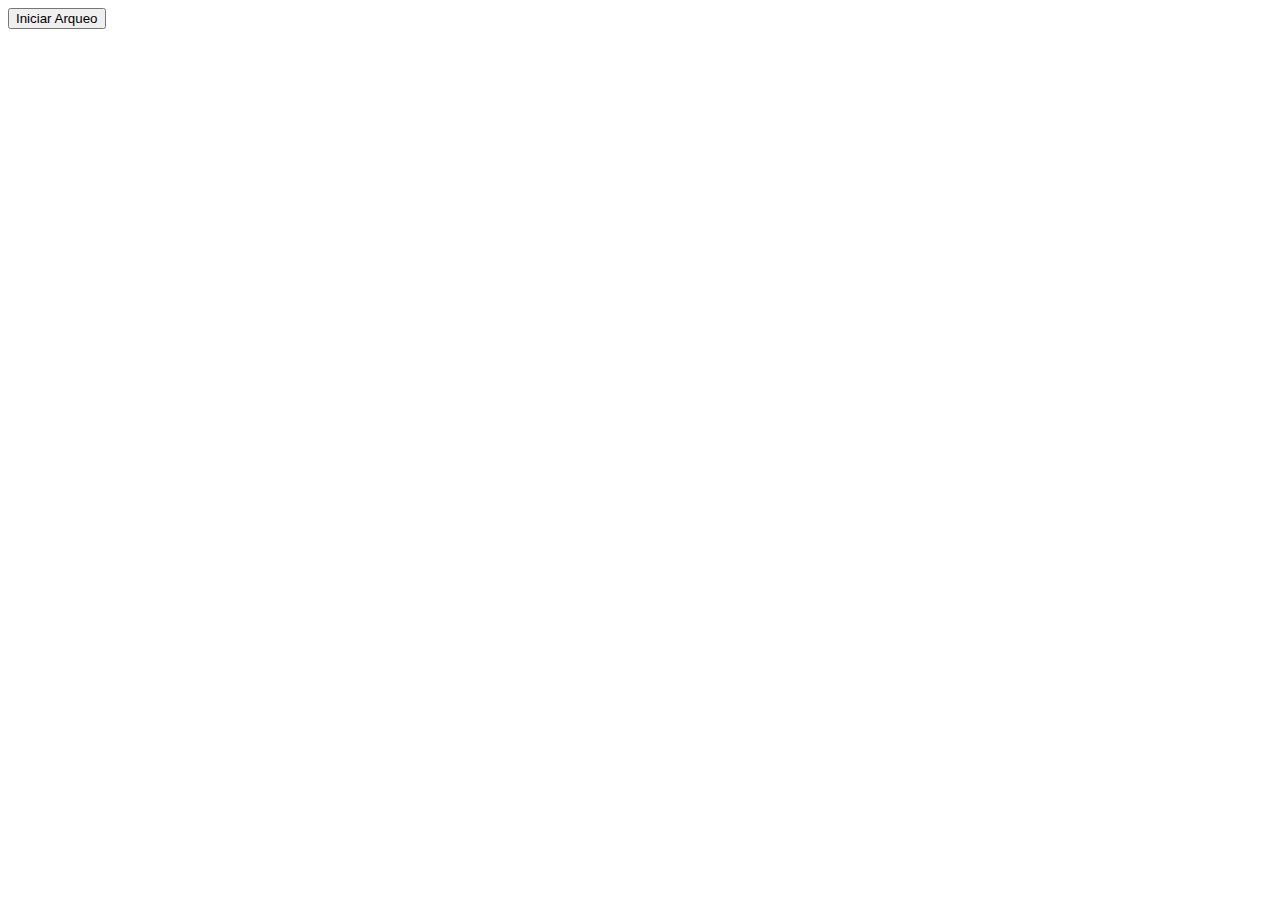
==== alejandrosemerini - terceraentrega (Arqueo)/index.html @ fc01e485 "Se agrega carpeta 3era entrega, se realiza modificaciones de optimizacion de do/while, se agrega mos" ====
<!DOCTYPE html>
<html lang="en">
  <head>
    <meta charset="UTF-8" />
    <meta http-equiv="X-UA-Compatible" content="IE=edge" />
    <meta name="viewport" content="width=device-width, initial-scale=1.0" />
    <title>Document</title>
  </head>
  <body>
    <button onclick="iniciar()">Iniciar Arqueo</button>

    <script src="./assets/js/script.js"></script>
  </body>
</html>
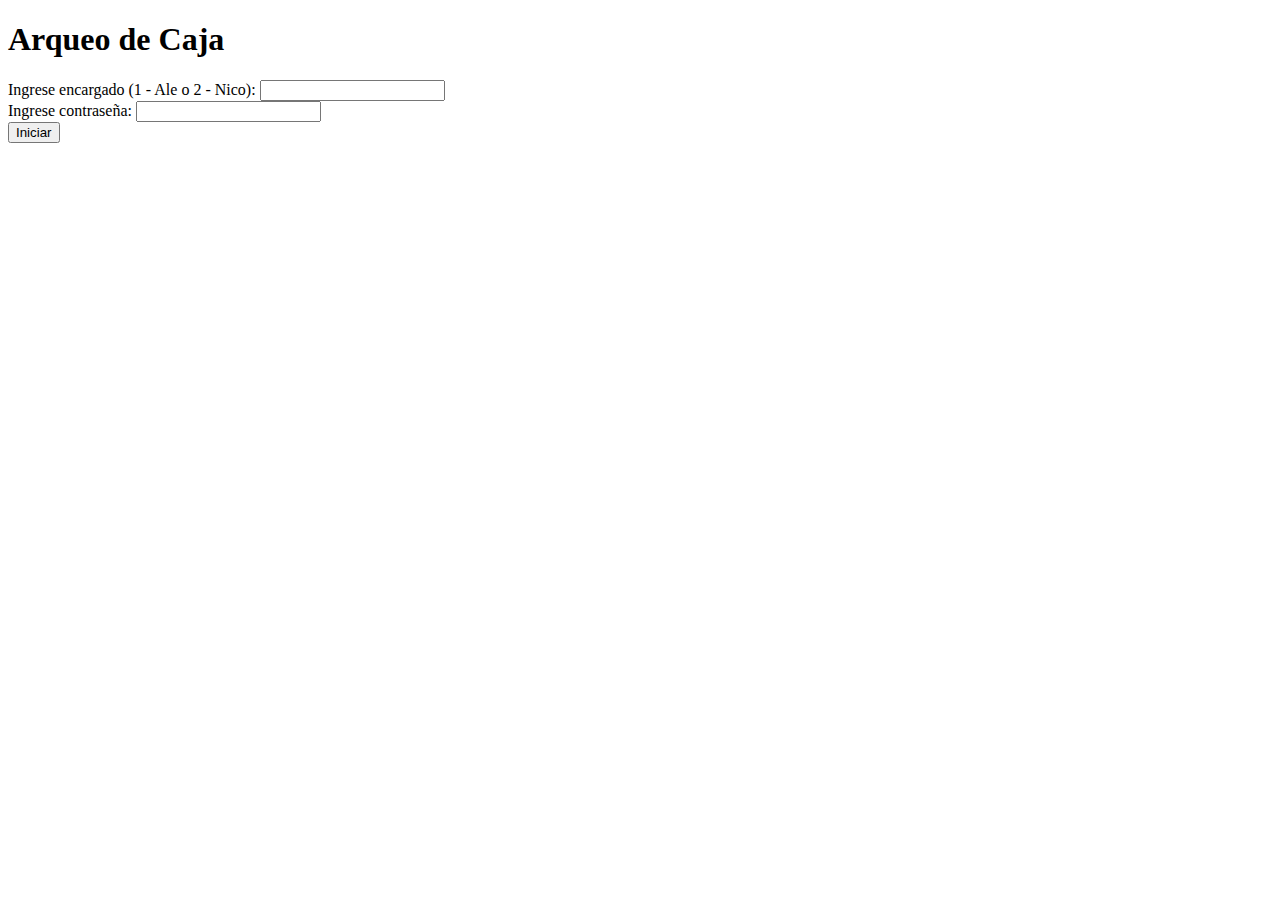
==== commit 0917548b: "Se separan los script para mas orden" ====
--- a/alejandrosemerini - terceraentrega (Arqueo)/index.html
+++ b/alejandrosemerini - terceraentrega (Arqueo)/index.html
@@ -7,8 +7,21 @@
     <title>Document</title>
   </head>
   <body>
-    <button onclick="iniciar()">Iniciar Arqueo</button>
+    <h1>Arqueo de Caja</h1>
+    <label>Ingrese encargado (1 - Ale o 2 - Nico):</label>
+    <input type="number" id="encargadoInput" />
+    <br />
+    <label>Ingrese contraseña:</label>
+    <input type="password" id="contraseñaInput" />
+    <br />
+    <button onclick="iniciar()">Iniciar</button>
 
-    <script src="./assets/js/script.js"></script>
+    <div id="resultado"></div>
+
+    <script src="./assets/js/arqueo.js"></script>
+    <script src="./assets/js/billetes.js"></script>
+    <script src="./assets/js/iniciar.js"></script>
+    <script src="./assets/js/mostrarMensaje.js"></script>
+    <script src="./assets/js/ventas.js"></script>
   </body>
 </html>
